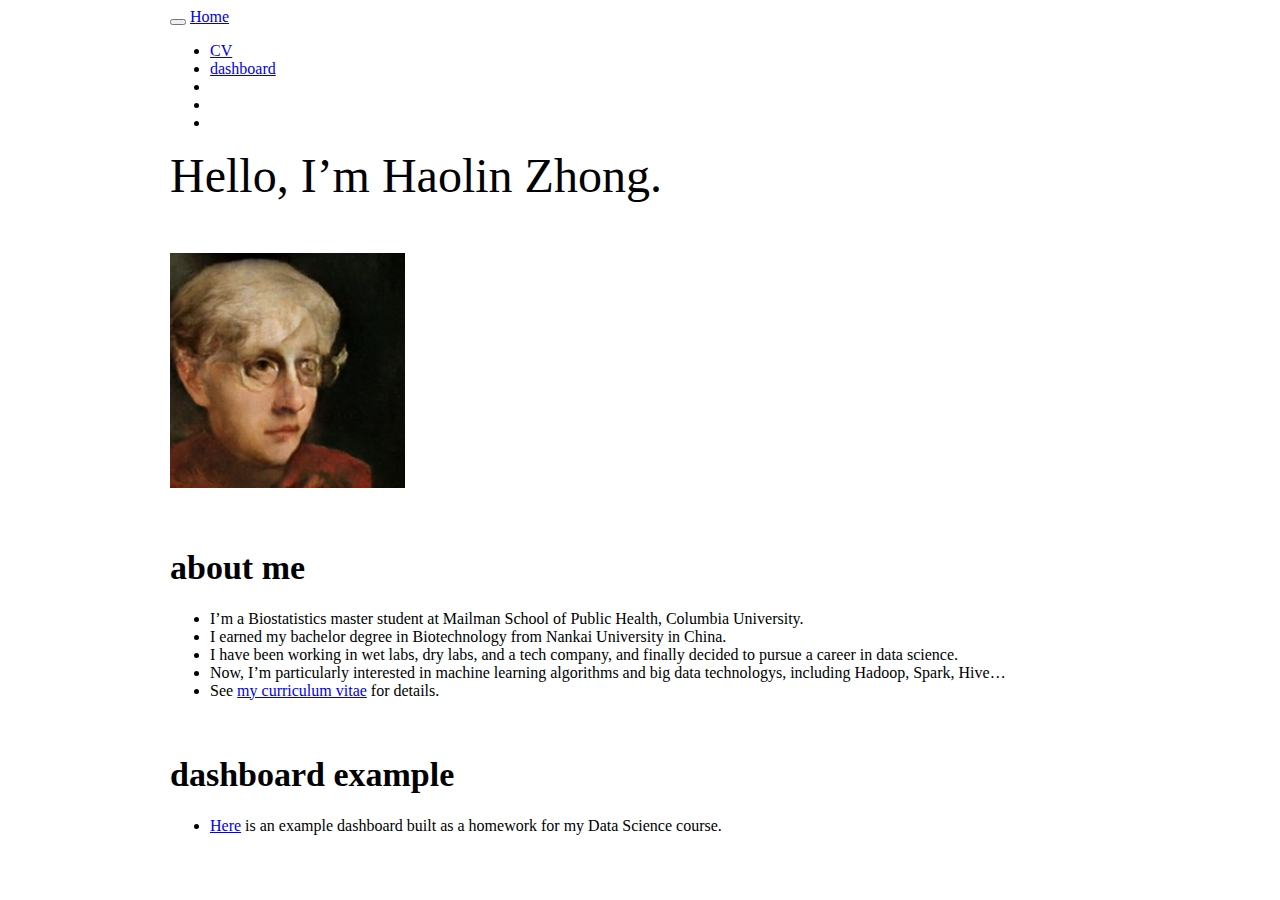
==== index.html @ 2a69803b "theme adjusted." ====
<!DOCTYPE html>

<html>

<head>

<meta charset="utf-8" />
<meta name="generator" content="pandoc" />
<meta http-equiv="X-UA-Compatible" content="IE=EDGE" />




<title>index.knit</title>

<script src="site_libs/header-attrs-2.10/header-attrs.js"></script>
<script src="site_libs/jquery-1.11.3/jquery.min.js"></script>
<meta name="viewport" content="width=device-width, initial-scale=1" />
<link href="site_libs/bootstrap-3.3.5/css/darkly.min.css" rel="stylesheet" />
<script src="site_libs/bootstrap-3.3.5/js/bootstrap.min.js"></script>
<script src="site_libs/bootstrap-3.3.5/shim/html5shiv.min.js"></script>
<script src="site_libs/bootstrap-3.3.5/shim/respond.min.js"></script>
<style>h1 {font-size: 34px;}
       h1.title {font-size: 38px;}
       h2 {font-size: 30px;}
       h3 {font-size: 24px;}
       h4 {font-size: 18px;}
       h5 {font-size: 16px;}
       h6 {font-size: 12px;}
       code {color: inherit; background-color: rgba(0, 0, 0, 0.04);}
       pre:not([class]) { background-color: white }</style>
<script src="site_libs/navigation-1.1/tabsets.js"></script>
<link href="site_libs/highlightjs-9.12.0/default.css" rel="stylesheet" />
<script src="site_libs/highlightjs-9.12.0/highlight.js"></script>
<link href="site_libs/font-awesome-5.1.0/css/all.css" rel="stylesheet" />
<link href="site_libs/font-awesome-5.1.0/css/v4-shims.css" rel="stylesheet" />

<style type="text/css">
  code{white-space: pre-wrap;}
  span.smallcaps{font-variant: small-caps;}
  span.underline{text-decoration: underline;}
  div.column{display: inline-block; vertical-align: top; width: 50%;}
  div.hanging-indent{margin-left: 1.5em; text-indent: -1.5em;}
  ul.task-list{list-style: none;}
    </style>

<style type="text/css">code{white-space: pre;}</style>
<script type="text/javascript">
if (window.hljs) {
  hljs.configure({languages: []});
  hljs.initHighlightingOnLoad();
  if (document.readyState && document.readyState === "complete") {
    window.setTimeout(function() { hljs.initHighlighting(); }, 0);
  }
}
</script>








<style type = "text/css">
.main-container {
  max-width: 940px;
  margin-left: auto;
  margin-right: auto;
}
img {
  max-width:100%;
}
.tabbed-pane {
  padding-top: 12px;
}
.html-widget {
  margin-bottom: 20px;
}
button.code-folding-btn:focus {
  outline: none;
}
summary {
  display: list-item;
}
pre code {
  padding: 0;
}
</style>


<style type="text/css">
.dropdown-submenu {
  position: relative;
}
.dropdown-submenu>.dropdown-menu {
  top: 0;
  left: 100%;
  margin-top: -6px;
  margin-left: -1px;
  border-radius: 0 6px 6px 6px;
}
.dropdown-submenu:hover>.dropdown-menu {
  display: block;
}
.dropdown-submenu>a:after {
  display: block;
  content: " ";
  float: right;
  width: 0;
  height: 0;
  border-color: transparent;
  border-style: solid;
  border-width: 5px 0 5px 5px;
  border-left-color: #cccccc;
  margin-top: 5px;
  margin-right: -10px;
}
.dropdown-submenu:hover>a:after {
  border-left-color: #adb5bd;
}
.dropdown-submenu.pull-left {
  float: none;
}
.dropdown-submenu.pull-left>.dropdown-menu {
  left: -100%;
  margin-left: 10px;
  border-radius: 6px 0 6px 6px;
}
</style>

<script type="text/javascript">
// manage active state of menu based on current page
$(document).ready(function () {
  // active menu anchor
  href = window.location.pathname
  href = href.substr(href.lastIndexOf('/') + 1)
  if (href === "")
    href = "index.html";
  var menuAnchor = $('a[href="' + href + '"]');

  // mark it active
  menuAnchor.tab('show');

  // if it's got a parent navbar menu mark it active as well
  menuAnchor.closest('li.dropdown').addClass('active');

  // Navbar adjustments
  var navHeight = $(".navbar").first().height() + 15;
  var style = document.createElement('style');
  var pt = "padding-top: " + navHeight + "px; ";
  var mt = "margin-top: -" + navHeight + "px; ";
  var css = "";
  // offset scroll position for anchor links (for fixed navbar)
  for (var i = 1; i <= 6; i++) {
    css += ".section h" + i + "{ " + pt + mt + "}\n";
  }
  style.innerHTML = "body {" + pt + "padding-bottom: 40px; }\n" + css;
  document.head.appendChild(style);
});
</script>

<!-- tabsets -->

<style type="text/css">
.tabset-dropdown > .nav-tabs {
  display: inline-table;
  max-height: 500px;
  min-height: 44px;
  overflow-y: auto;
  border: 1px solid #ddd;
  border-radius: 4px;
}

.tabset-dropdown > .nav-tabs > li.active:before {
  content: "";
  font-family: 'Glyphicons Halflings';
  display: inline-block;
  padding: 10px;
  border-right: 1px solid #ddd;
}

.tabset-dropdown > .nav-tabs.nav-tabs-open > li.active:before {
  content: "&#xe258;";
  border: none;
}

.tabset-dropdown > .nav-tabs.nav-tabs-open:before {
  content: "";
  font-family: 'Glyphicons Halflings';
  display: inline-block;
  padding: 10px;
  border-right: 1px solid #ddd;
}

.tabset-dropdown > .nav-tabs > li.active {
  display: block;
}

.tabset-dropdown > .nav-tabs > li > a,
.tabset-dropdown > .nav-tabs > li > a:focus,
.tabset-dropdown > .nav-tabs > li > a:hover {
  border: none;
  display: inline-block;
  border-radius: 4px;
  background-color: transparent;
}

.tabset-dropdown > .nav-tabs.nav-tabs-open > li {
  display: block;
  float: none;
}

.tabset-dropdown > .nav-tabs > li {
  display: none;
}
</style>

<!-- code folding -->




</head>

<body>


<div class="container-fluid main-container">




<div class="navbar navbar-default  navbar-fixed-top" role="navigation">
  <div class="container">
    <div class="navbar-header">
      <button type="button" class="navbar-toggle collapsed" data-toggle="collapse" data-target="#navbar">
        <span class="icon-bar"></span>
        <span class="icon-bar"></span>
        <span class="icon-bar"></span>
      </button>
      <a class="navbar-brand" href="index.html">Home</a>
    </div>
    <div id="navbar" class="navbar-collapse collapse">
      <ul class="nav navbar-nav">
        
      </ul>
      <ul class="nav navbar-nav navbar-right">
        <li>
  <a href="resume.html">CV</a>
</li>
<li>
  <a href="dashboard.html">dashboard</a>
</li>
<li>
  <a href="mailto:&lt;hz2771@columbia.edu&gt;">
    <span class="fa fa-envelope fa-lg"></span>
     
  </a>
</li>
<li>
  <a href="http://github.com/HaolinZhong/">
    <span class="fa fa-github fa-lg"></span>
     
  </a>
</li>
<li>
  <a href="https://www.linkedin.com/in/haolin-zhong-266307203/">
    <span class="fa fa-linkedin fa-lg"></span>
     
  </a>
</li>
      </ul>
    </div><!--/.nav-collapse -->
  </div><!--/.container -->
</div><!--/.navbar -->

<div id="header">




</div>


<p><span style="font-family:Lato; font-size:3em;">Hello, I’m Haolin Zhong.</span></p>
<p> </p>
<p><img src="pics/head.jpg" style="width:25%"></p>
<p> </p>
<div id="about-me" class="section level1">
<h1>about me</h1>
<ul>
<li>I’m a Biostatistics master student at Mailman School of Public Health, Columbia University.</li>
<li>I earned my bachelor degree in Biotechnology from Nankai University in China.</li>
<li>I have been working in wet labs, dry labs, and a tech company, and finally decided to pursue a career in data science.</li>
<li>Now, I’m particularly interested in machine learning algorithms and big data technologys, including Hadoop, Spark, Hive…</li>
<li>See <a href="resume.html">my curriculum vitae</a> for details.</li>
</ul>
<p> </p>
</div>
<div id="dashboard-example" class="section level1">
<h1>dashboard example</h1>
<ul>
<li><a href="dashboard.html">Here</a> is an example dashboard built as a homework for my Data Science course.</li>
</ul>
</div>




</div>

<script>

// add bootstrap table styles to pandoc tables
function bootstrapStylePandocTables() {
  $('tr.odd').parent('tbody').parent('table').addClass('table table-condensed');
}
$(document).ready(function () {
  bootstrapStylePandocTables();
});


</script>

<!-- tabsets -->

<script>
$(document).ready(function () {
  window.buildTabsets("TOC");
});

$(document).ready(function () {
  $('.tabset-dropdown > .nav-tabs > li').click(function () {
    $(this).parent().toggleClass('nav-tabs-open');
  });
});
</script>

<!-- code folding -->


<!-- dynamically load mathjax for compatibility with self-contained -->
<script>
  (function () {
    var script = document.createElement("script");
    script.type = "text/javascript";
    script.src  = "https://mathjax.rstudio.com/latest/MathJax.js?config=TeX-AMS-MML_HTMLorMML";
    document.getElementsByTagName("head")[0].appendChild(script);
  })();
</script>

</body>
</html>
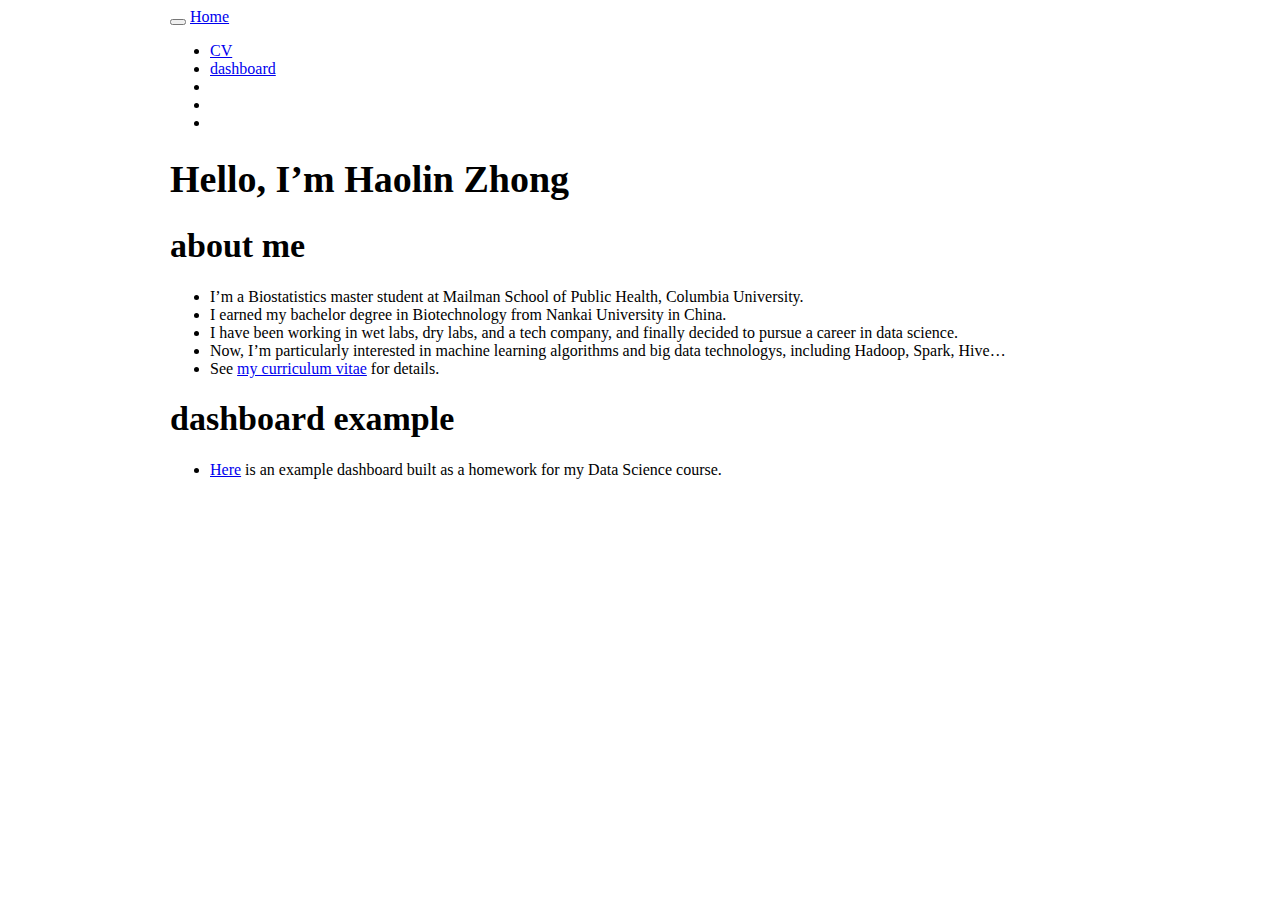
==== commit bc0324e1: "Trying to fix yaml conflict." ====
--- a/index.html
+++ b/index.html
@@ -11,7 +11,7 @@
 
 
 
-<title>index.knit</title>
+<title>Hello, I’m Haolin Zhong</title>
 
 <script src="site_libs/header-attrs-2.10/header-attrs.js"></script>
 <script src="site_libs/jquery-1.11.3/jquery.min.js"></script>
@@ -279,14 +279,11 @@
 
 
 
+<h1 class="title toc-ignore">Hello, I’m Haolin Zhong</h1>
 
 </div>
 
 
-<p><span style="font-family:Lato; font-size:3em;">Hello, I’m Haolin Zhong.</span></p>
-<p> </p>
-<p><img src="pics/head.jpg" style="width:25%"></p>
-<p> </p>
 <div id="about-me" class="section level1">
 <h1>about me</h1>
 <ul>
@@ -296,7 +293,6 @@
 <li>Now, I’m particularly interested in machine learning algorithms and big data technologys, including Hadoop, Spark, Hive…</li>
 <li>See <a href="resume.html">my curriculum vitae</a> for details.</li>
 </ul>
-<p> </p>
 </div>
 <div id="dashboard-example" class="section level1">
 <h1>dashboard example</h1>
